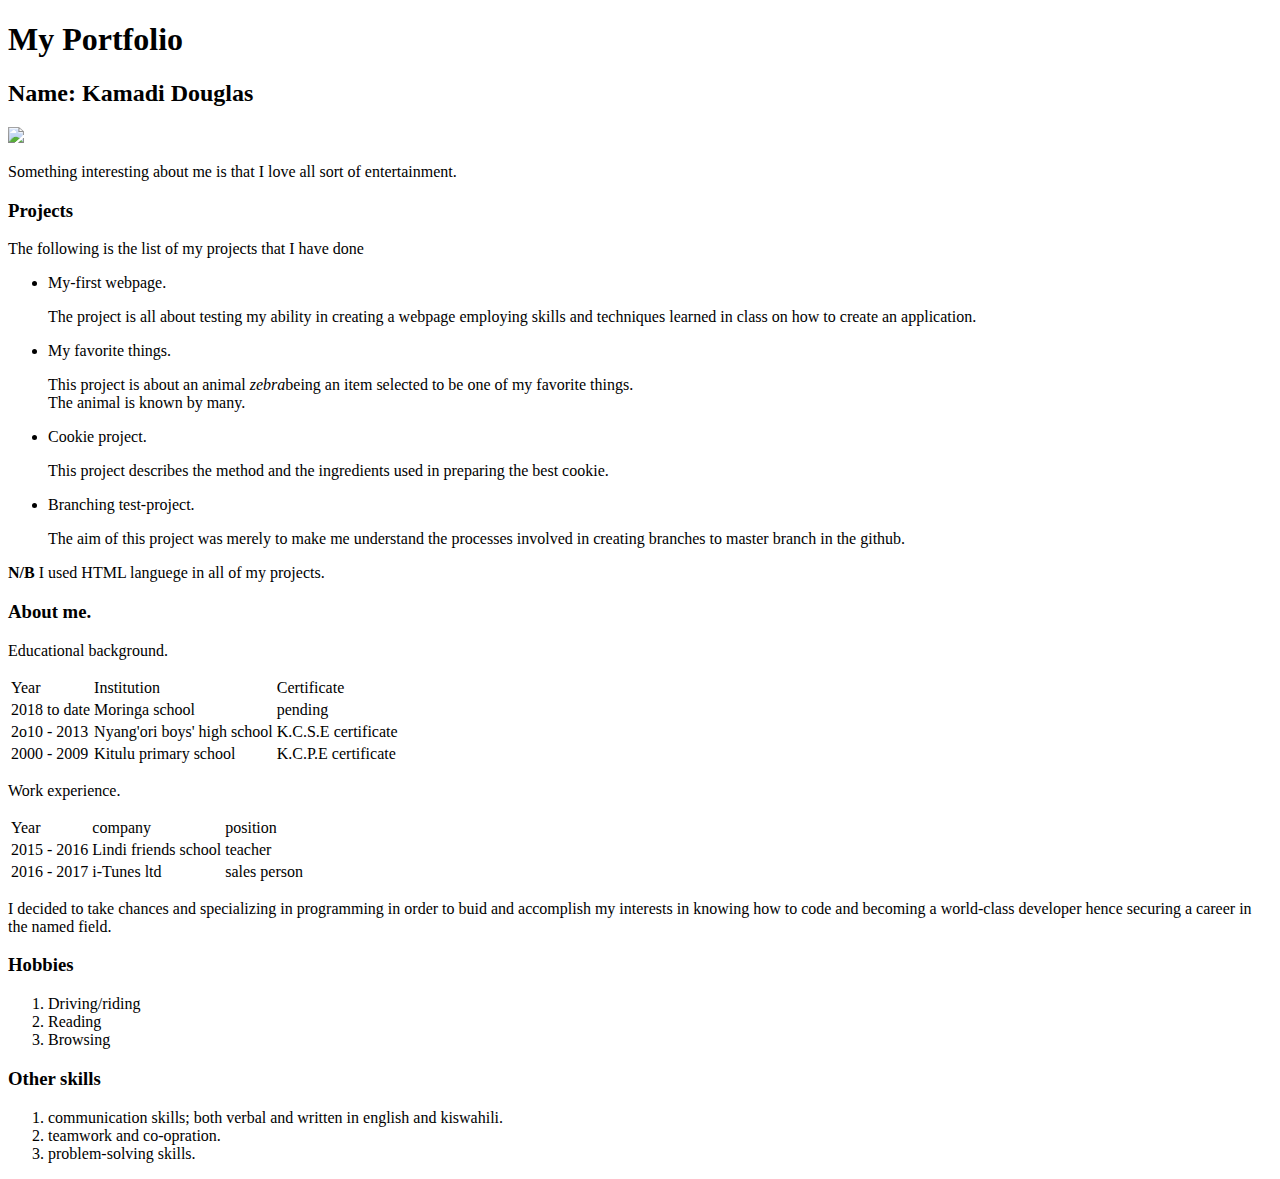
==== portfolio.html @ a8317880 "project" ====
<!DOCTYPE html>
<html>
    <head>
            <link href="css/styles.css" rel="stylesheet" type="text/css">
        <title>My Portfolio</title>
    </head>
    <body>
        <h1>My Portfolio</h1>
        <h2>Name: Kamadi Douglas</h2>
        <img src="https://encrypted-tbn0.gstatic.com/images?q=tbn:ANd9GcRdODk1aDyiZD2G39kj-dipoMPZdWj1ecuRUyIElhX6ZdS_NaIC">
        <p>Something interesting about me is that I love all sort of entertainment.</p>
    <h3>Projects</h3>
        <p>The following is the list of my projects that I have done</p>
    <div class="projects">
        <ul>
            <li>My-first webpage.</li>
            <p>The project is all about testing my ability in creating a webpage employing skills and techniques learned in class on how to create an application.</p>
            <li>My favorite things.</li>
            <p>This project is about an animal <em>zebra</em>being an item selected to be one of my favorite things. <br>The animal is known by many.</p>
            <li>Cookie project.</li>
            <p>This project describes the method and the ingredients used in preparing the best cookie.</p>
            <li>Branching test-project.</li>
            <p>The aim of this project was merely to make me understand the processes involved in creating branches to master branch in the github.</p>
        </ul>
        <p><strong>N/B</strong> I used HTML languege in all of my projects.</p>
    </div>
    <div class="About me">
        <h3>About me.</h3>
        <p>Educational background.</p>
        <table>
            <tr>
                <td>Year</td>
                <td>Institution</td>
                <td>Certificate</td>
            </tr>
            <tr>
                <td>2018 to date</td>
                <td>Moringa school</td>
                <td>pending</td>
            </tr>
            <tr>
                <td>2o10 - 2013</td>
                <td>Nyang'ori boys' high school</td>
                <td>K.C.S.E certificate</td>
            </tr>
            <tr>
                <td>2000 - 2009</td>
                <td>Kitulu primary school</td>
                <td>K.C.P.E certificate</td>
            </tr>
        </table>
        <p>Work experience.</p>
        <table>
            <tr>
                <td>Year</td>
                <td>company</td>
                <td>position</td>
            </tr>
            <tr>
                <td>2015 - 2016</td>
                <td>Lindi friends school</td>
                <td>teacher</td>
            </tr>
            <tr>
                <td>2016 - 2017</td>
                <td>i-Tunes ltd</td>
                <td>sales person</td>
            </tr>
        </table>
        <p>I decided to take chances and specializing in programming in order to buid and accomplish my interests in knowing how to code and becoming a world-class developer hence securing a career in the named field.</p>
        <h3>Hobbies</h3>
        <ol>
            <li>Driving/riding</li>
            <li>Reading</li>
            <li>Browsing</li>
        </ol>
        <h3>Other skills</h3>
        <ol>
            <li>communication skills; both verbal and written in english and kiswahili.</li>
            <li>teamwork and co-opration.</li>
            <li>problem-solving skills.</li>
        </ol>
     </div>
    </body>
</html>
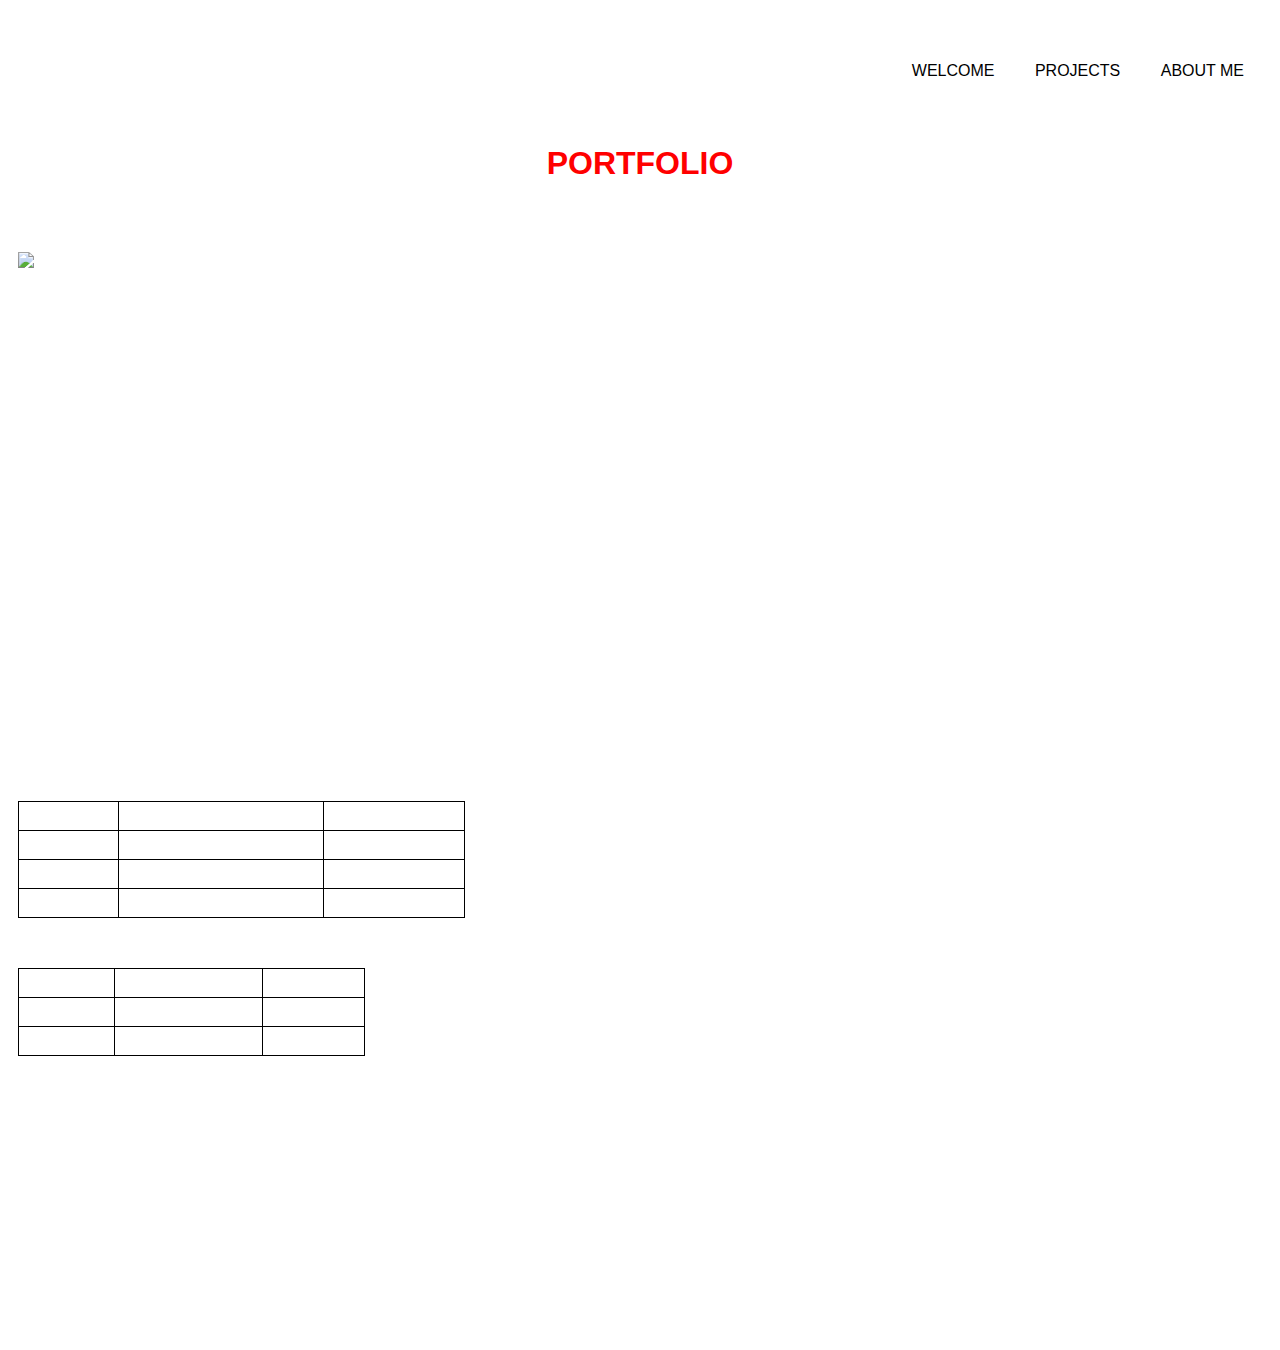
==== commit c5d98b87: "Add README.md,licence,portfolio.html and image" ====
--- a/portfolio.html
+++ b/portfolio.html
@@ -5,33 +5,51 @@
         <title>My Portfolio</title>
     </head>
     <body>
-        <h1>My Portfolio</h1>
-        <h2>Name: Kamadi Douglas</h2>
-        <img src="https://encrypted-tbn0.gstatic.com/images?q=tbn:ANd9GcRdODk1aDyiZD2G39kj-dipoMPZdWj1ecuRUyIElhX6ZdS_NaIC">
+        <div id="banner">
+            <nav>
+                 <ul>
+                     <li>
+                        <a href="#welcome">welcome</a>
+                    </li>
+                     <li>
+                        <a href="#projects">projects</a>
+                     </li>
+                    <li>
+                        <a href="#about me">about me</a>
+                     </li>
+                </ul>
+             </nav>
+        </div>
+        <div id="welcome">
+        <h1>PORTFOLIO</h1>
+        <h2> KAMADI DOUGLAS</h2>
+        <img src="https://encrypted-tbn0.gstatic.com/images?q=tbn:ANd9GcRdODk1aDyiZD2G39kj-dipoMPZdWj1ecuRUyIElhX6ZdS_NaIC">https://github.com/kamadi-douglas/cookie-recipe.git
         <p>Something interesting about me is that I love all sort of entertainment.</p>
-    <h3>Projects</h3>
+        </div>
+        <h3>Projects</h3>
         <p>The following is the list of my projects that I have done</p>
-    <div class="projects">
+    <div id="<strong>projects<strong>">
         <ul>
-            <li>My-first webpage.</li>
+            <li><strong>My-first webpage</strong></li>
             <p>The project is all about testing my ability in creating a webpage employing skills and techniques learned in class on how to create an application.</p>
-            <li>My favorite things.</li>
-            <p>This project is about an animal <em>zebra</em>being an item selected to be one of my favorite things. <br>The animal is known by many.</p>
-            <li>Cookie project.</li>
+            <li><strong>My favorite things</strong>.</li>
+            <p>This project is about an animal <em>zebra</em> being an item selected to be one of my favorite things. <br>The animal is known by many.</p>
+            <li><strong>Cookie project</strong>.</li>
             <p>This project describes the method and the ingredients used in preparing the best cookie.</p>
-            <li>Branching test-project.</li>
+           <a href="https://github.com/kamadi-douglas/cookie-recipe.git"cookie ></a>
+            <li><strong>Branching test-project</strong>.</li>
             <p>The aim of this project was merely to make me understand the processes involved in creating branches to master branch in the github.</p>
         </ul>
         <p><strong>N/B</strong> I used HTML languege in all of my projects.</p>
     </div>
-    <div class="About me">
+    <div id="about me">
         <h3>About me.</h3>
         <p>Educational background.</p>
         <table>
             <tr>
-                <td>Year</td>
-                <td>Institution</td>
-                <td>Certificate</td>
+                    <th>Year</th>
+                    <th>Institution</th>
+                    <th>Certificate</th>
             </tr>
             <tr>
                 <td>2018 to date</td>
@@ -52,9 +70,9 @@
         <p>Work experience.</p>
         <table>
             <tr>
-                <td>Year</td>
-                <td>company</td>
-                <td>position</td>
+                <th>Year</th>
+                <th>company</th>
+                <th>position</th>
             </tr>
             <tr>
                 <td>2015 - 2016</td>
@@ -68,13 +86,13 @@
             </tr>
         </table>
         <p>I decided to take chances and specializing in programming in order to buid and accomplish my interests in knowing how to code and becoming a world-class developer hence securing a career in the named field.</p>
-        <h3>Hobbies</h3>
+        <p>Hobbies</p>
         <ol>
             <li>Driving/riding</li>
             <li>Reading</li>
             <li>Browsing</li>
         </ol>
-        <h3>Other skills</h3>
+        <p>Other skills</p>
         <ol>
             <li>communication skills; both verbal and written in english and kiswahili.</li>
             <li>teamwork and co-opration.</li>
--- a/css/styles.css
+++ b/css/styles.css
@@ -0,0 +1,60 @@
+body{
+    font-family: Arial, Helvetica, sans-serif;
+    padding:10px;
+    border:blue 5px; 
+}
+@media screen and (min-wdth: 460px) and (max-width: 780px){
+    body{
+    background-color:pink;
+    color:lightsalmon;
+  }
+}
+@media screen and (min-width: 780px){
+    body{
+    background-image: url(http://epicwallpaperz.com/wallpaper-hd/dark-blue-wallpaper-desktop-background-On-wallpaper-hd.jpg);
+     background-repeat: no-repeat;
+    background-size:cover;
+      color:white;}
+}
+h1{
+    color:red;
+    text-align: center;
+}
+table,tr,td,th{
+    padding: 5px;
+    border: 1px solid black;
+    border-collapse: collapse; 
+}
+
+nav {
+    max-width: 960px;
+    margin: 0 auto;
+    padding: 10px 0;
+    margin-right: 0%;
+}
+
+nav>ul {
+    text-align: right;
+}
+ul {
+   list-style-type:none;
+}
+
+nav>ul>li {
+    display: inline-block;
+}
+
+nav ul li a {
+    padding: 18px;
+    margin-right: 0;
+    text-transform: uppercase;
+    text-decoration: none;
+    display: block;
+    color:black;
+}
+
+nav>ul>li>a:hover {
+    box-shadow: blue;
+    background:red;
+    color:orange;
+}